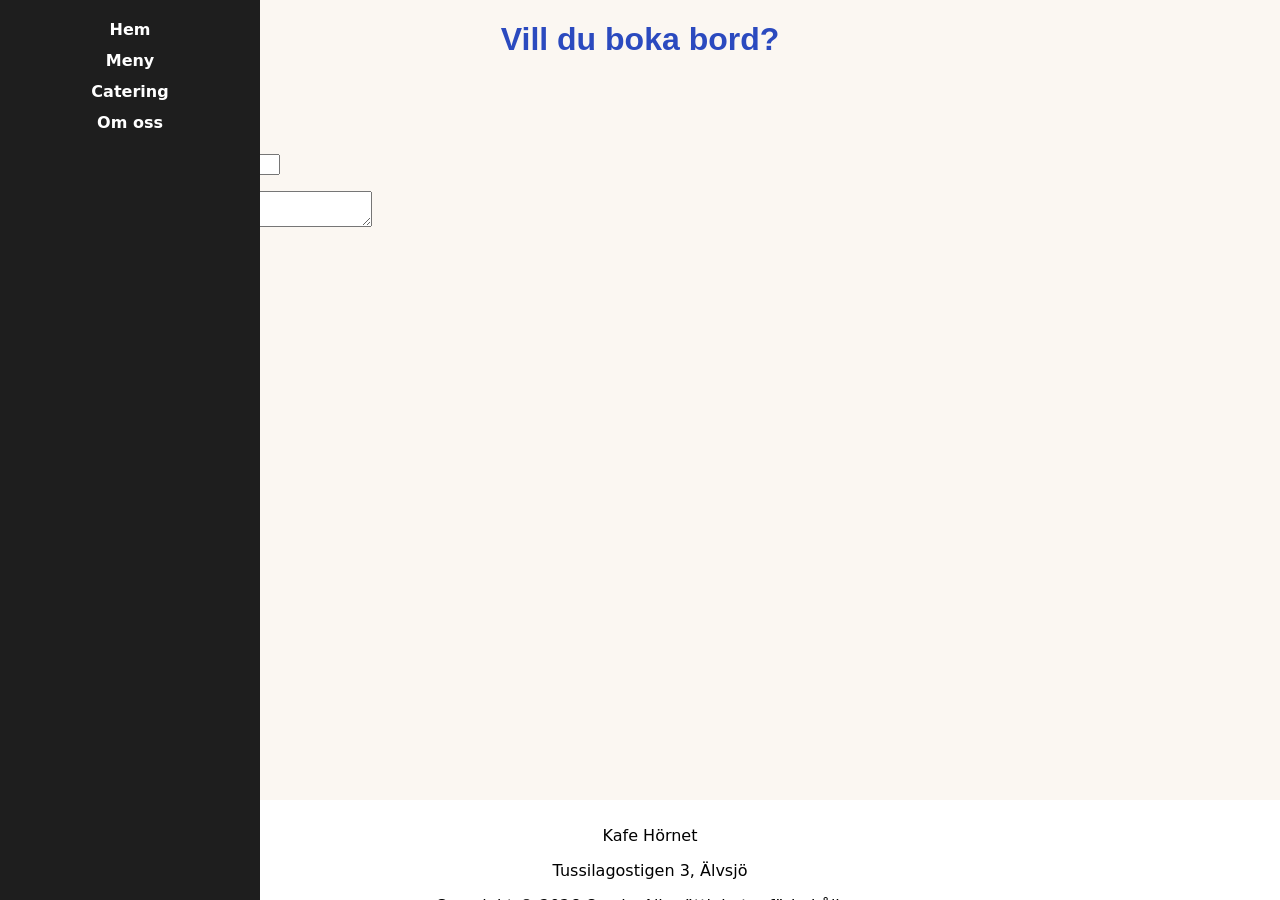
==== booking.html @ 37c88c8e "ändrat uteseende" ====
<!DOCTYPE html>
<html lang="sv">
  <head>
    <meta charset="UTF-8" />
    <title>Kafe Hornet</title>
    <link rel="stylesheet" href="style.css" />
  </head>
<body>
    <header>
      <nav class="sidomeny">
        <ul>
          <li>
            <a href="index.html"><strong>Hem</strong></a>
          </li>
          <li>
            <a href="menu.html"><strong>Meny</strong></a>
          </li>
          <li>
            <a href="catering.html"><strong>Catering</strong></a>
          </li>
          <li>
            <a href="aboutus.html"><strong>Om oss</strong></a>
          </li>
        </ul>
      </nav>
    </header>
<form>

<h1>Vill du boka bord?</h1>
<p>
<label for="name">Namn</label>
<input type="text" id="name" required/>
</p>

<p>
<label for="date">Önskad dag</label>
<input type="date" id="date" required/>
</p>


<p>
<label for="count">Hur många?</label>
<input type="number" id="count" required/>
</p>


<p>
<label for="message">Har du några allergier?</label>
<textarea id="message"></textarea>
</p>


<p>
<button>Skicka förfrågan</button>
</p>

</form>


<footer>
  <p>Kafe Hörnet</p>
  <p>Tussilagostigen 3, Älvsjö</p>
  <p>Copyright © 2026 Ownly. Alla rättigheter förbehållna.</p>
</footer>
</body>
</html>
---- style.css ----
/*
Bakgrund: #FBF7F2 (varm vit)
Text: #2B2118 (mörkbrun)
Accent (knappar, länkar, priser): #B5502B (terrakotta)
Accent mörk (hover): #8F3E20
Grön (etiketter, bekräftelse): #5E7F5A
Ljus ruta: #F1E8DC
Kort: vit med 1 px ram #E6DCCF, hörnradie 12 px
Fel: #C0392B
Rubriker: Georgia, serif
Brödtext: system-ui / Helvetica / Arial, 18 px, radavstånd 1,6
Max innehållsbredd: 1100 px, centrerad, 24 px marginal i sidled
Knapp: accentfärg, vit text, 12 px / 24 px padding, hörnradie 8 px
Brytpunkt mobil: under 700 px

snake-case background-color (css)
camelCase backgroundColor (java)
*/

body {
  margin: 0;
  background-color: #FBF7F2;
  color: #2B2118;
  font-family: system-ui, Helvetica, Arial, sans-serif;
  line-height: 1,5;
}

.h1{
font-size: 2,5rem;
}

h1, h2 {
  text-align: center;
  position: relative;
  color: #2b4abf;
  font-family: Georgia, sans-serif;
}



.border {
  box-sizing: border-box;
  max-width: 500px;
  margin: 0 auto;
  border: 2px solid #F1E8DC;
  padding: 15px;
  border-width: 6px;
}

a{
color:#B5502B;

}
a:hover{
color: #8F3E20
}
.sidomeny {
  position: fixed;
  top: 0;
  left: 0;
  width: 220px;
  height: 100vh;
  position: fixed;
  z-index: 1;
  background-color: #1e1e1e;
  padding: 20px;
}

.sidomeny ul {
  list-style: none;
  padding: 0;
  margin: 0;
}

.sidomeny li {
  margin-bottom: 12px;
  position: relative;
  text-align: center;
}

.sidomeny a {
  color: #ffffff;
  text-decoration: none;
  display: block;
}

footer {
  background-color: #ffffff;
  color: #000000;
  text-align: center;
  padding: 10px;
  position: fixed;
  bottom: 0;
  width: 100%;
  height: 80px;
}
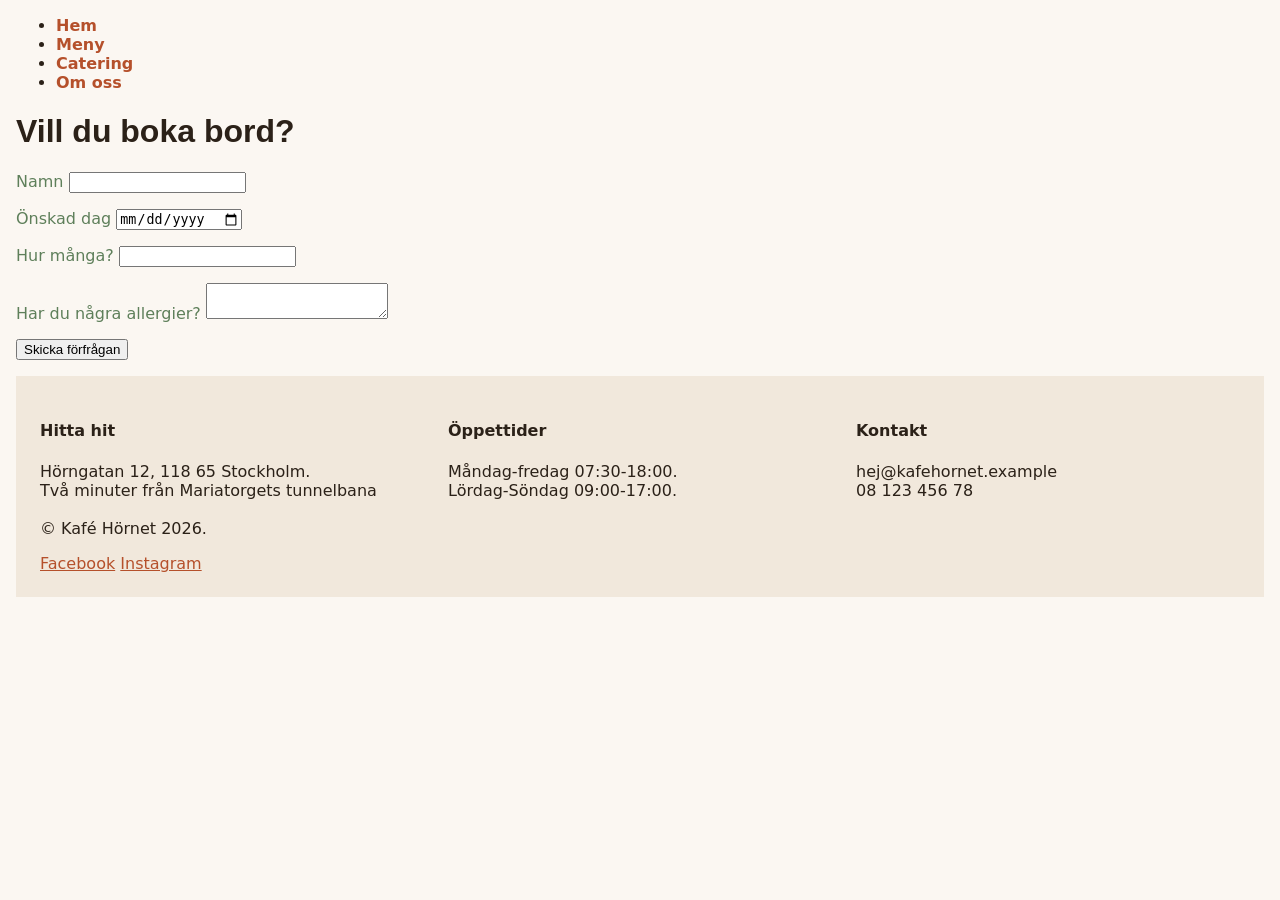
==== commit 06c0854b: "css" ====
--- a/booking.html
+++ b/booking.html
@@ -17,7 +17,7 @@
             <a href="menu.html"><strong>Meny</strong></a>
           </li>
           <li>
-            <a href="catering.html"><strong>Catering</strong></a>
+            <a href="booking.html"><strong>Catering</strong></a>
           </li>
           <li>
             <a href="aboutus.html"><strong>Om oss</strong></a>
@@ -57,11 +57,25 @@
 
 </form>
 
-
-<footer>
-  <p>Kafe Hörnet</p>
-  <p>Tussilagostigen 3, Älvsjö</p>
-  <p>Copyright © 2026 Ownly. Alla rättigheter förbehållna.</p>
-</footer>
+    <footer>
+      <div class="footer-grid">
+        <section>
+          <h4>Hitta hit</h4>
+          <p>Hörngatan 12, 118 65 Stockholm. <br>Två minuter från Mariatorgets tunnelbana<br> <br>© Kafé Hörnet 2026.<br></p>
+        </section>
+        <section>
+          <h4>Öppettider</h4>
+          <p>Måndag-fredag 07:30-18:00. <br>Lördag-Söndag 09:00-17:00.</p>
+        </section>
+        <section>
+          <h4>Kontakt</h4>
+          <p>hej@kafehornet.example <br>08 123 456 78<br></p>
+        </section>
+      </div>
+      <div class="social-links">
+        <a href="https://www.facebook.com" target="_blank">Facebook</a>
+        <a href="https://www.instagram.com" target="_blank">Instagram</a>
+      </div>
+    </footer>
 </body>
 </html>
--- a/style.css
+++ b/style.css
@@ -1,4 +1,3 @@
-
 /*
 Bakgrund: #FBF7F2 (varm vit)
 Text: #2B2118 (mörkbrun)
@@ -19,79 +18,107 @@
 */
 
 body {
-  margin: 0;
-  background-color: #FBF7F2;
-  color: #2B2118;
+ 
+  background-color: #fbf7f2;
   font-family: system-ui, Helvetica, Arial, sans-serif;
-  line-height: 1,5;
+  line-height: 1, 5;
+  margin: 0 auto;
+  padding: 0 16px;
+  color: #2b2118
 }
 
-.h1{
-font-size: 2,5rem;
+.h1 {
+  font-size: 2, 5rem;
+  text-align: left;
 }
 
-h1, h2 {
-  text-align: center;
+h1,
+h2 {
   position: relative;
-  color: #2b4abf;
   font-family: Georgia, sans-serif;
+  color: #2b2118
+}
+
+p {
+color: #2b2118;
+}
+
+
+img{
+max-width: 100%;
+border-radius: 8px;
+}
+
+.button{
+display: inline-block;
+border:1px ;
+padding:12px 24px;
+background-color: #B5502B;
+border-radius: 8px;
+text-decoration: none;
+color:#ffff
+
+
+}
+
+.button:hover {
+  background-color:#8F3E20;
+
+
+}
+.card {
+background-color: white;
+padding:8px 24px;
+border: 1px solid #E6DCCF;
+border-radius: 12px;
+margin: 24px 0;
+display: flex;
+gap: 16px;
+}
+
+.card-image{
+border: 8px 24px;
+}
+
+
+.border {
+  box-sizing: border-box;
+  max-width: 1100px;
+  background-color: #f1e8dc;
+  margin: 0 auto;
+  border: 6px solid #f1e8dc;
+  padding: 15px;
+  border-radius: 8px;
+}
+
+a {
+  color: #b5502b;
+}
+a:hover {
+  color: #8f3e20;
+  text-decoration: none;
+}
+
+nav a {
+  font-weight: bold;
+  text-decoration: none;
+}
+
+label {
+  color: #5e7f5a;
+}
+
+footer {
+  background-color: #f1e8dc;
+  padding: 24px;
+  
+}
+
+.footer-grid {
+  display: grid;
+  grid-template-columns: repeat(3, 1fr);
+  gap: 24px;
 }
 
 
 
-.border {
-  box-sizing: border-box;
-  max-width: 500px;
-  margin: 0 auto;
-  border: 2px solid #F1E8DC;
-  padding: 15px;
-  border-width: 6px;
-}
-
-a{
-color:#B5502B;
-
-}
-a:hover{
-color: #8F3E20
-}
-.sidomeny {
-  position: fixed;
-  top: 0;
-  left: 0;
-  width: 220px;
-  height: 100vh;
-  position: fixed;
-  z-index: 1;
-  background-color: #1e1e1e;
-  padding: 20px;
-}
-
-.sidomeny ul {
-  list-style: none;
-  padding: 0;
-  margin: 0;
-}
-
-.sidomeny li {
-  margin-bottom: 12px;
-  position: relative;
-  text-align: center;
-}
-
-.sidomeny a {
-  color: #ffffff;
-  text-decoration: none;
-  display: block;
-}
-
-footer {
-  background-color: #ffffff;
-  color: #000000;
-  text-align: center;
-  padding: 10px;
-  position: fixed;
-  bottom: 0;
-  width: 100%;
-  height: 80px;
-}
